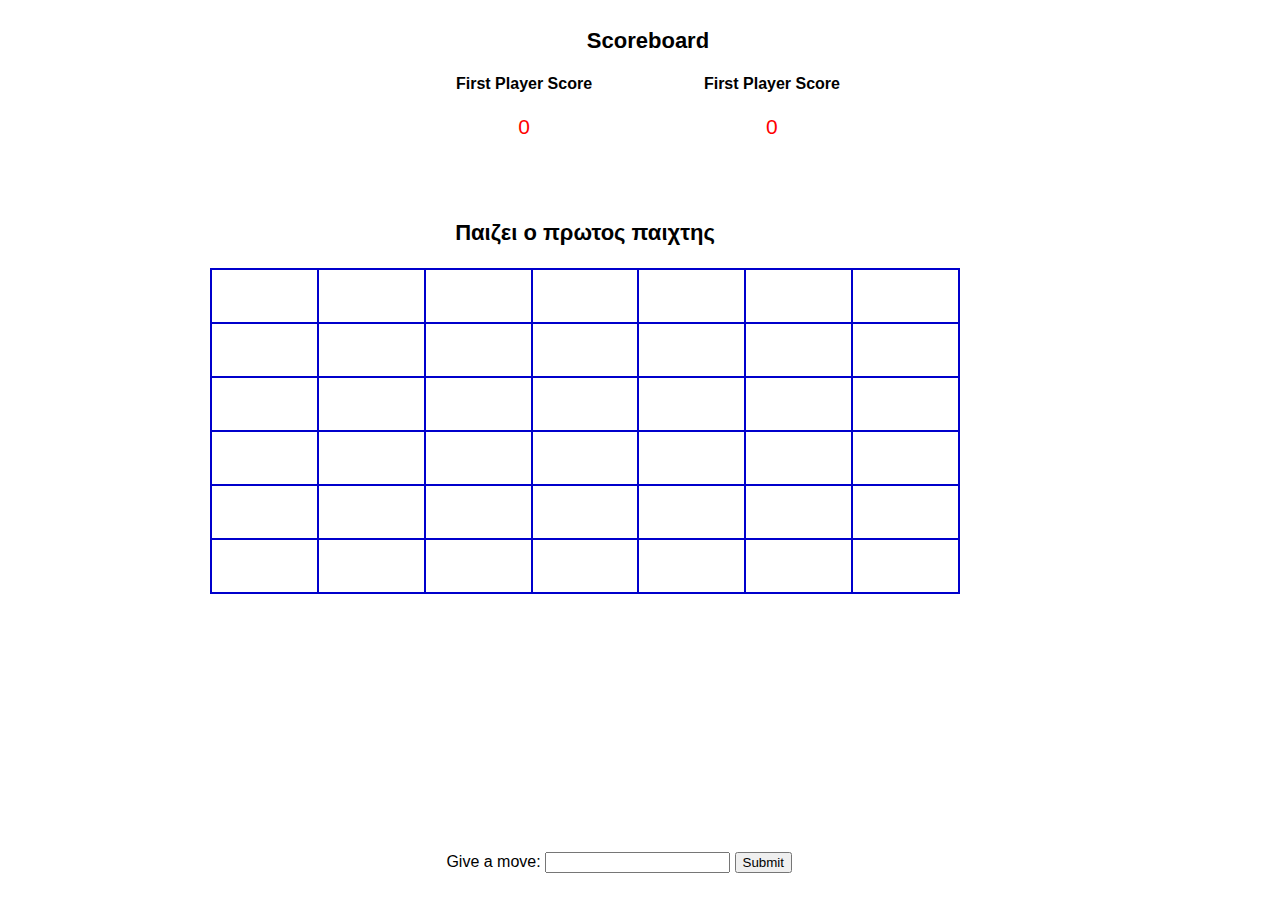
==== index.html @ a35b3fd3 "Create index.html" ====
<!DOCTYPE html>
<!--
To change this license header, choose License Headers in Project Properties.
To change this template file, choose Tools | Templates
and open the template in the editor.
-->
<html>
    
    <head>
        <link rel="stylesheet" href=".\style.css">
        <title>TODO supply a title</title>
        <meta charset="UTF-8">
        <meta name="viewport" content="width=device-width, initial-scale=1.0">
        <meta content="text/html; charset=utf-8" http-equiv="Content-Type" />
    </head>
    <body>
        <div id="container">
            <div id="scoreboardDiv">
                <p style='margin:0px;'>Scoreboard</p>
                <div id="firstplayerDiv" >
                    <h4>First Player Score</h4>
                    <label id='fplayerScore' style="color:red;font-size:21px;">0</label>            
                </div>
                <div id="secondplayerDiv" >
                    <h4>First Player Score</h4>
                    <label id='splayerScore' style="color:red;font-size:21px;">0</label>            
                </div>
                
            </div> 
            
            <div id="tableDiv">
                <p id="playerTurn" style="text-align:center;font-size: 22px;font-weight: bold;">Παιζει ο πρωτος παιχτης</p> 
                <table id="table">
                    <tr>
                        <td></td>
                        <td></td>
                        <td></td>
                        <td></td>
                        <td></td>
                        <td></td>
                        <td></td>
                    </tr>
                    <tr>
                        <td></td>
                        <td></td>
                        <td></td>
                        <td></td>
                        <td></td>
                        <td></td>
                        <td></td>
                    </tr>
                    <tr>
                        <td></td>
                        <td></td>
                        <td></td>
                        <td></td>
                        <td></td>
                        <td></td>
                        <td></td>
                    </tr>
                    <tr>
                        <td></td>
                        <td></td>
                        <td></td>
                        <td></td>
                        <td></td>
                        <td></td>
                        <td></td>
                    </tr>
                    <tr>
                        <td></td>
                        <td></td>
                        <td></td>
                        <td></td>
                        <td></td>
                        <td></td>
                        <td></td>
                    </tr>
                    <tr>
                        <td></td>
                        <td></td>
                        <td></td>
                        <td></td>
                        <td></td>
                        <td></td>
                        <td></td>
                    </tr>
                </table>
            </div>
            
            
            <div id="textareaDiv">
                <form>
                    <label>Give a move:</label>
                    <input type="text" id="moveID" name="moveName">
                    <input type="submit" id="submitID" name="submitName" value="Submit">
                </form>
                   
            </div>
        </div>
    </body>
</html>
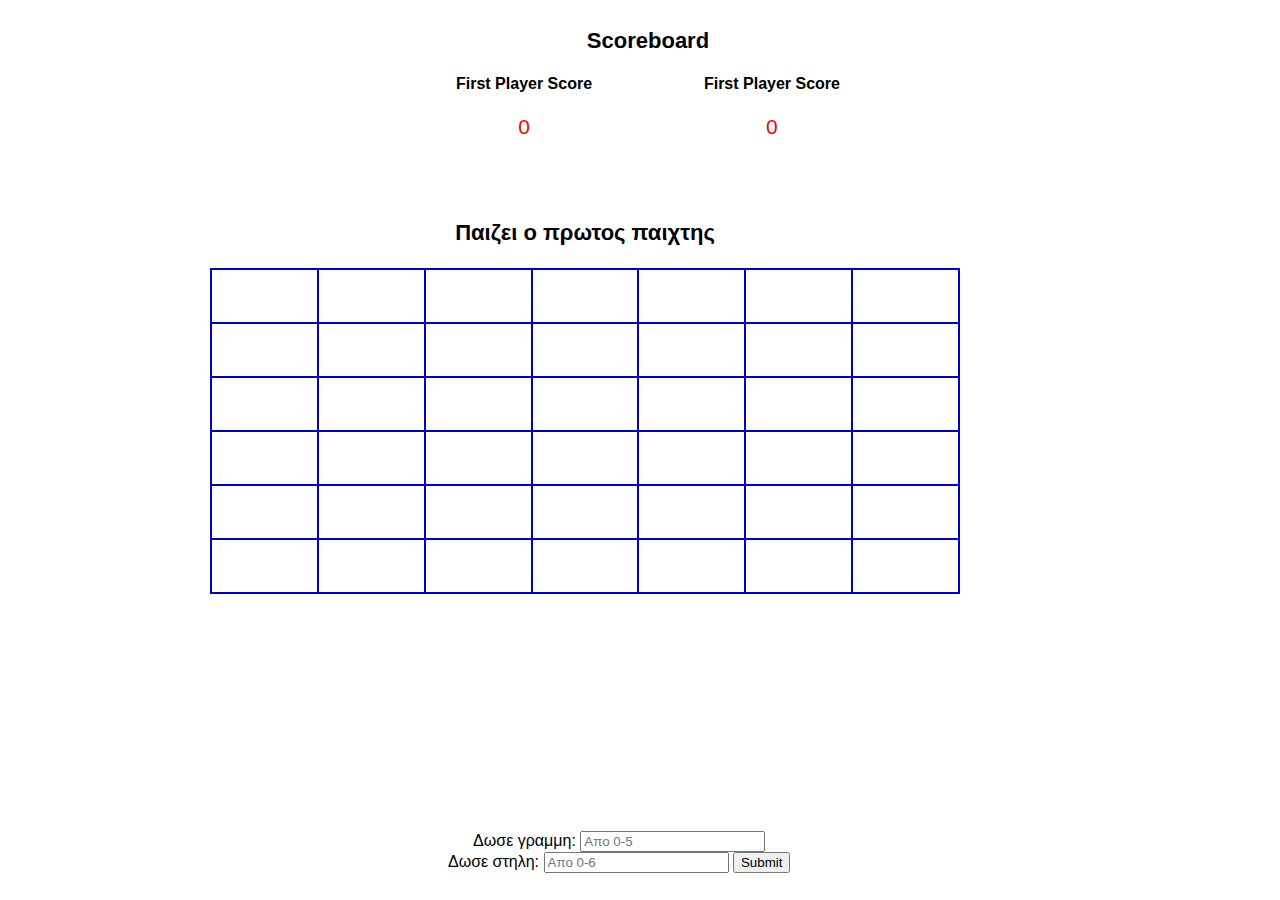
==== commit fc54572a: "Update index.html" ====
--- a/index.html
+++ b/index.html
@@ -90,9 +90,11 @@
             
             
             <div id="textareaDiv">
-                <form>
-                    <label>Give a move:</label>
-                    <input type="text" id="moveID" name="moveName">
+                <form name='form' action="main.php" method="GET" onsubmit="return CheckValue()">
+                    <label>Δωσε γραμμη:</label>
+                    <input type="text" id="moveRow" name="moveRowName" placeholder="Απο 0-5"><br>
+                    <label>Δωσε στηλη:</label>
+                    <input type="text" id="moveCell" name="moveCellName" placeholder="Απο 0-6">
                     <input type="submit" id="submitID" name="submitName" value="Submit">
                 </form>
                    
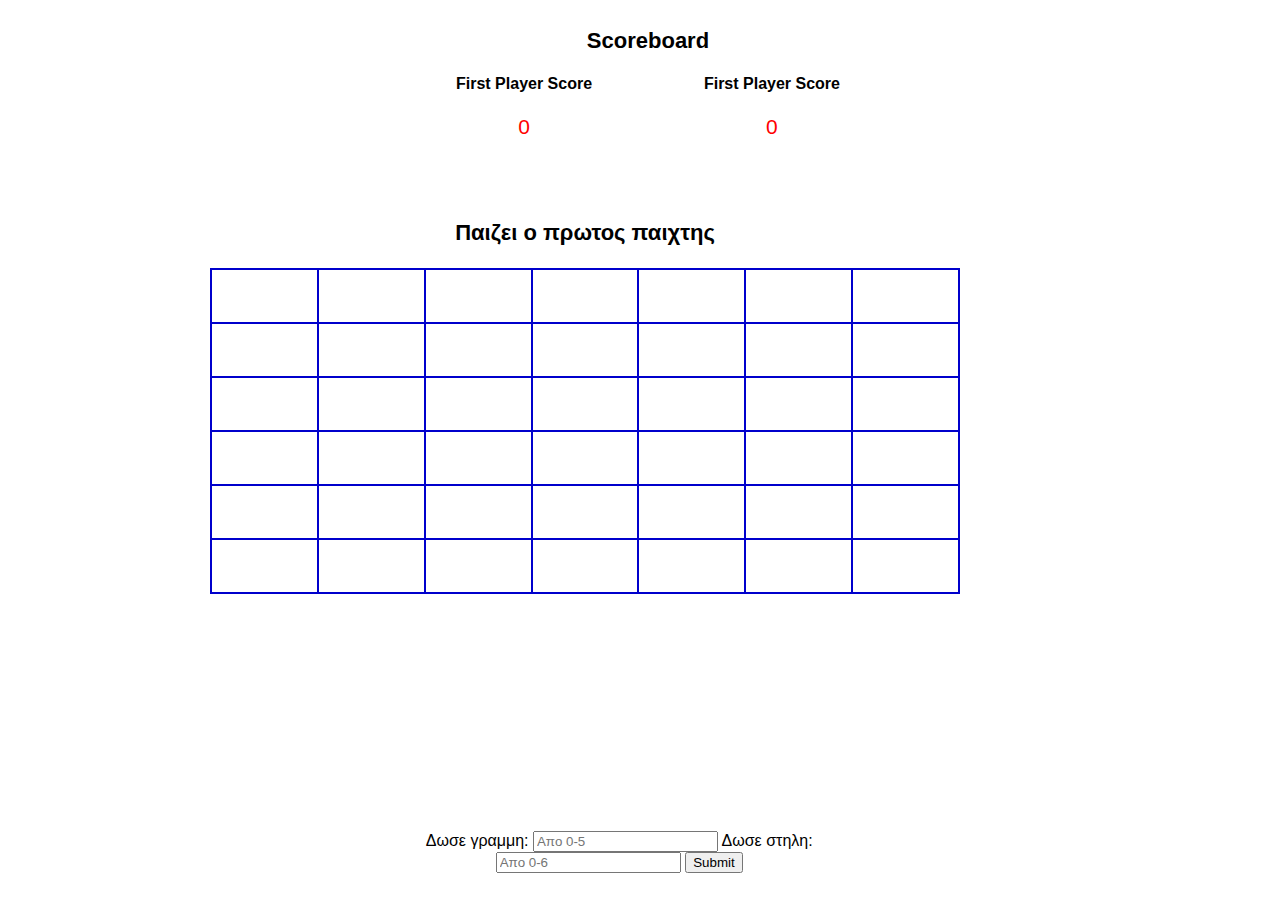
==== commit 0708a49a: "Update index.html" ====
--- a/index.html
+++ b/index.html
@@ -92,7 +92,7 @@
             <div id="textareaDiv">
                 <form name='form' action="main.php" method="GET" onsubmit="return CheckValue()">
                     <label>Δωσε γραμμη:</label>
-                    <input type="text" id="moveRow" name="moveRowName" placeholder="Απο 0-5"><br>
+                    <input type="text" id="moveRow" name="moveRowName" placeholder="Απο 0-5">
                     <label>Δωσε στηλη:</label>
                     <input type="text" id="moveCell" name="moveCellName" placeholder="Απο 0-6">
                     <input type="submit" id="submitID" name="submitName" value="Submit">
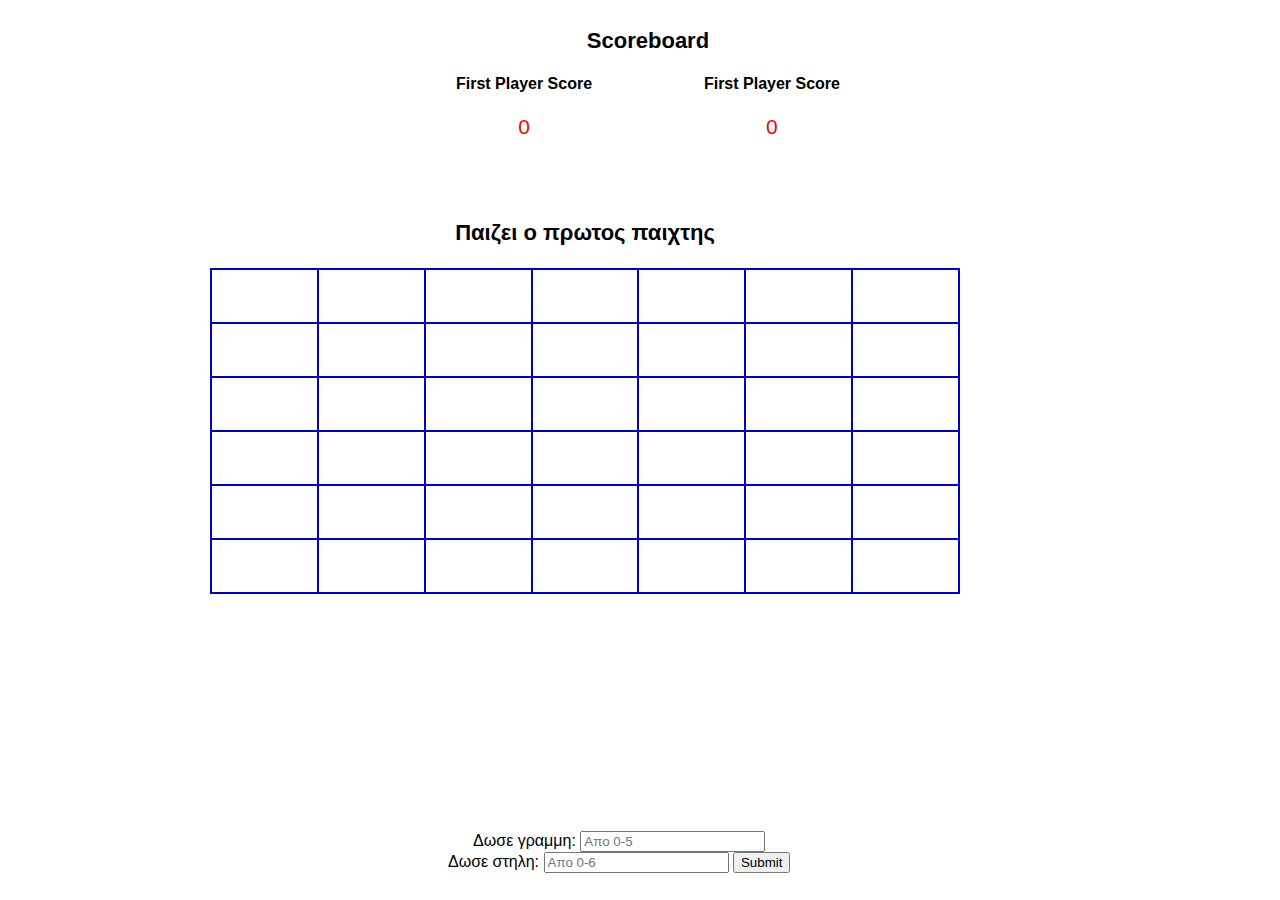
==== commit c87e55f2: "Update index.html" ====
--- a/index.html
+++ b/index.html
@@ -8,10 +8,12 @@
     
     <head>
         <link rel="stylesheet" href=".\style.css">
+        <script src=".\JavaScriptForIndex.js"></script>
         <title>TODO supply a title</title>
         <meta charset="UTF-8">
         <meta name="viewport" content="width=device-width, initial-scale=1.0">
         <meta content="text/html; charset=utf-8" http-equiv="Content-Type" />
+        
     </head>
     <body>
         <div id="container">
@@ -90,9 +92,9 @@
             
             
             <div id="textareaDiv">
-                <form name='form' action="main.php" method="GET" onsubmit="return CheckValue()">
+                <form name='form' action="" method="GET" onsubmit="return CheckValue()">
                     <label>Δωσε γραμμη:</label>
-                    <input type="text" id="moveRow" name="moveRowName" placeholder="Απο 0-5">
+                    <input type="text" id="moveRow" name="moveRowName" placeholder="Απο 0-5"><br>
                     <label>Δωσε στηλη:</label>
                     <input type="text" id="moveCell" name="moveCellName" placeholder="Απο 0-6">
                     <input type="submit" id="submitID" name="submitName" value="Submit">
